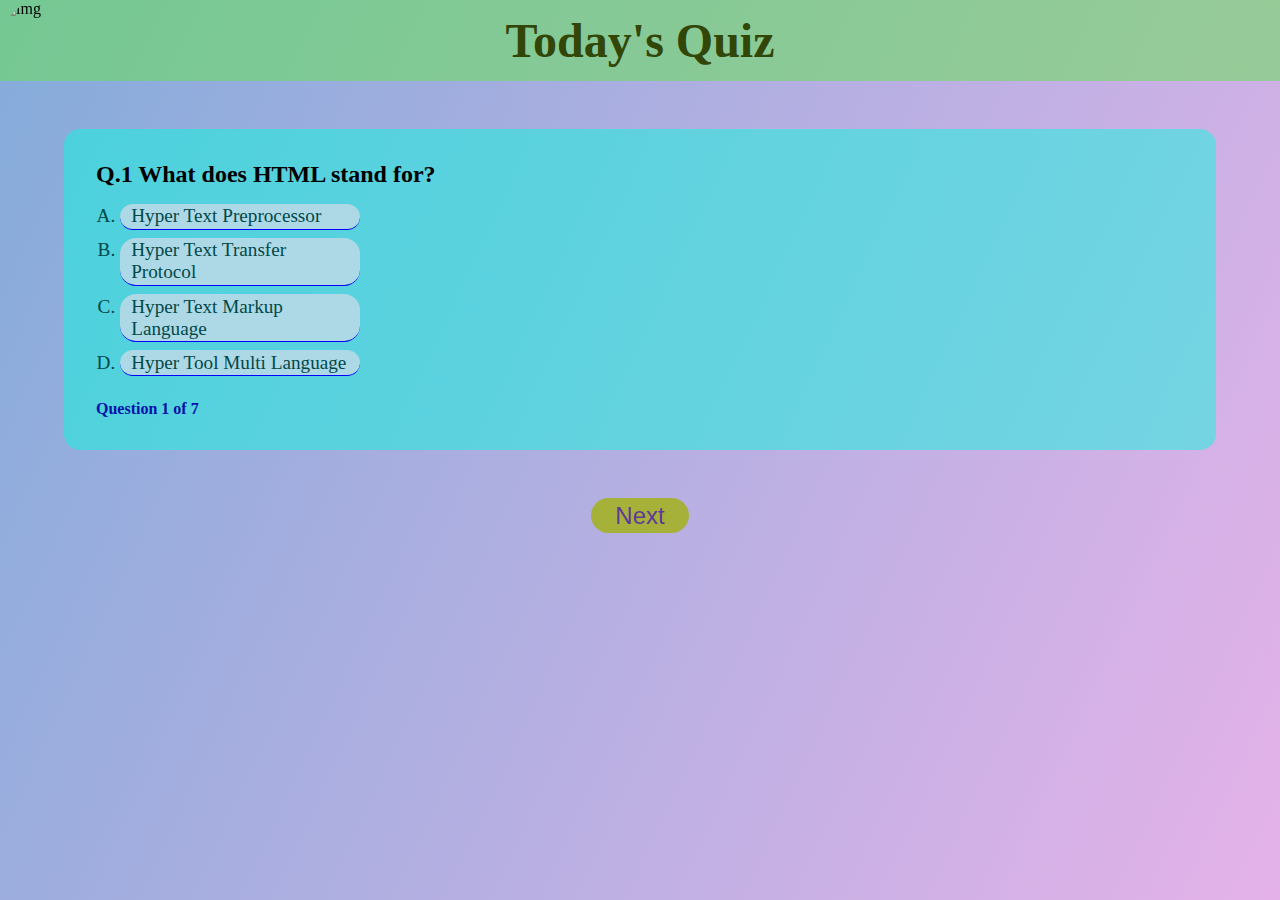
==== quizwuiz/index.html @ c85ef3da "new commit" ====
<!DOCTYPE html>
<html lang="en">
<head>
    <meta charset="UTF-8">
    <meta name="viewport" content="width=device-width, initial-scale=1.0">
    <title>Quiz Wuiz</title>
    <link rel="stylesheet" href="quiz.css">
</head>
<body>
    <img src="logo.png" alt="img" id="img" class="img">
    <h1 id="title">Today's Quiz</h1>

    <div id="quiz-container">
        <div class="questions">
            <h2 id="question"></h2>
            <ol type="A">
                <li class="option"><span id="option0" onclick="calcScore(this)"></span></li>
                <li class="option"><span id="option1" onclick="calcScore(this)"></span></li>
                <li class="option"><span id="option2" onclick="calcScore(this)"></span></li>
                <li class="option"><span id="option3" onclick="calcScore(this)"></span></li>
            </ol>
            <h4 id="stat"></h4>
        </div>

        <div class="buttons">
            <button type="button" class="next">Next</button>
        </div>

    </div>

    <div id="scoreboard">
        <img src="quizbg.jpg" alt="img here">
        <h2 id="score-title">Your Score</h2>
        <h2 id="score"></h2>
        <button type="button" id="score-btn" onclick="backToQuiz()">Back to Quiz</button>
        <button type="button" id="check-answer" onclick="checkAnswer()">Check Answers</button>
    </div>

    <div id="answerBank">
        <h2>Answers :</h2>
        <ol type="1" id="answers">
        </ol>
        <button type="button" id="score-btn" onclick="backToQuiz()">Back to Quiz</button>
    </div>
    <script src="questions.js"></script>
    <script src="quiz.js"></script>
</body>
</html>
---- quizwuiz/quiz.css ----
*{
    margin: 0;
    padding: 0;
    box-sizing: border-box;
}
body{
    font-family: 'sans-serif';
    background: linear-gradient(115deg, rgba(101,151,209,0.8),rgba(202,102,211,0.5)),url(quizbg.jpg);
    background-size: cover;
    background-position: center;
    background-repeat: no-repeat;
    height: 100vh;
}
img{
    width: 5.5rem;
    height: 5.2rem;
    border-radius: 50%;
}
.img{
    position: fixed;
}
#title{
    text-align: center;
    padding: 0.8rem 0;
    font-size: 3rem;
    color: rgb(49,70,7);
    background: rgba(105,224,90,0.55);
    font-family: Georgia, 'Times New Roman', Times, serif;
}
.questions{
    margin: 3rem auto;
    width: 90vw;
    padding: 2rem;
    background: rgba(0,255,221,0.45);
    cursor: default;
    border-radius: 1rem;
}
#question{
    margin-bottom: 1rem;
}
.option{
    margin-bottom: 0.5rem;
    font-size: 1.2rem;
    border-bottom: solid 0.1rem blue;
    width: 15rem;
    background: lightblue;
    border-radius: 1rem;
}
.option:hover{
    color: white;
}
ol{
    position: relative;
    padding: 0 1.5rem;
    color: rgb(1,73,73);
}
span{
    display: block;
    padding: 0.1rem 0.7rem;
    border-radius: 1rem;
}
#answer{
    margin-top: 2.5rem;
}
#stat{
    margin-top: 1.5rem;
    color: rgb(6,17,168);
}
.buttons{
    text-align: center;
}
button{
    padding: 0.2rem 1.5rem;
    border: none;
    outline: none;
    font-size: 1.5rem;
    border-radius: 1.5rem;
    color: rgba(93,53,156,0.98);
    background: rgba(161,177,19,0.82);
}
button:active{
    background: lavender;
}
#scoreboard,#answerBank{
    width: 20rem;
    background: rgba(230,230,250,0.77);
    padding: 2rem;
    text-align: center;
    margin: auto;
    position: relative;
    top: 5rem;
    display: none;
}
#score-title{
    margin: 1rem 0;
}
#score-btn,#check-answer{
    margin-top: 1rem;
}
#score{
    font-size: 2.5rem;
}
#answerBank li{
    text-align: left;
    margin-bottom: 0.2rem;
    font-size: larger;
}
#answers{
    margin-top: 1rem;
}
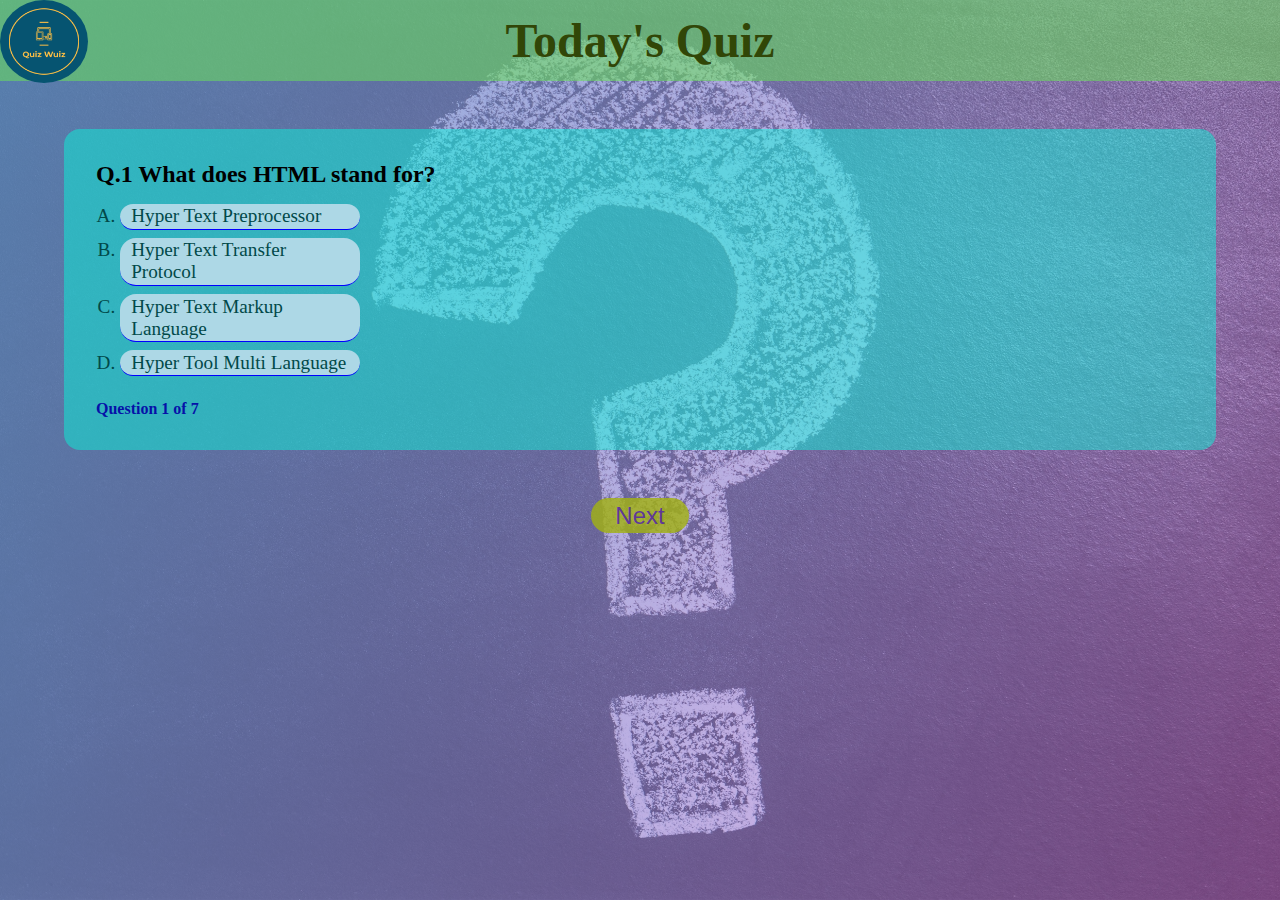
==== commit 7e46fe78: "last commit" ====
--- a/quizwuiz/index.html
+++ b/quizwuiz/index.html
@@ -7,7 +7,7 @@
     <link rel="stylesheet" href="quiz.css">
 </head>
 <body>
-    <img src="logo.png" alt="img" id="img" class="img">
+    <img src="assets/logo.png" alt="img" id="img" class="img">
     <h1 id="title">Today's Quiz</h1>
 
     <div id="quiz-container">
@@ -29,7 +29,7 @@
     </div>
 
     <div id="scoreboard">
-        <img src="quizbg.jpg" alt="img here">
+        <img src="assets/quizbg.jpg" alt="img here">
         <h2 id="score-title">Your Score</h2>
         <h2 id="score"></h2>
         <button type="button" id="score-btn" onclick="backToQuiz()">Back to Quiz</button>
--- a/quizwuiz/quiz.css
+++ b/quizwuiz/quiz.css
@@ -5,7 +5,7 @@
 }
 body{
     font-family: 'sans-serif';
-    background: linear-gradient(115deg, rgba(101,151,209,0.8),rgba(202,102,211,0.5)),url(quizbg.jpg);
+    background: linear-gradient(115deg, rgba(101,151,209,0.8),rgba(202,102,211,0.5)),url(assets/quizbg.jpg);
     background-size: cover;
     background-position: center;
     background-repeat: no-repeat;
